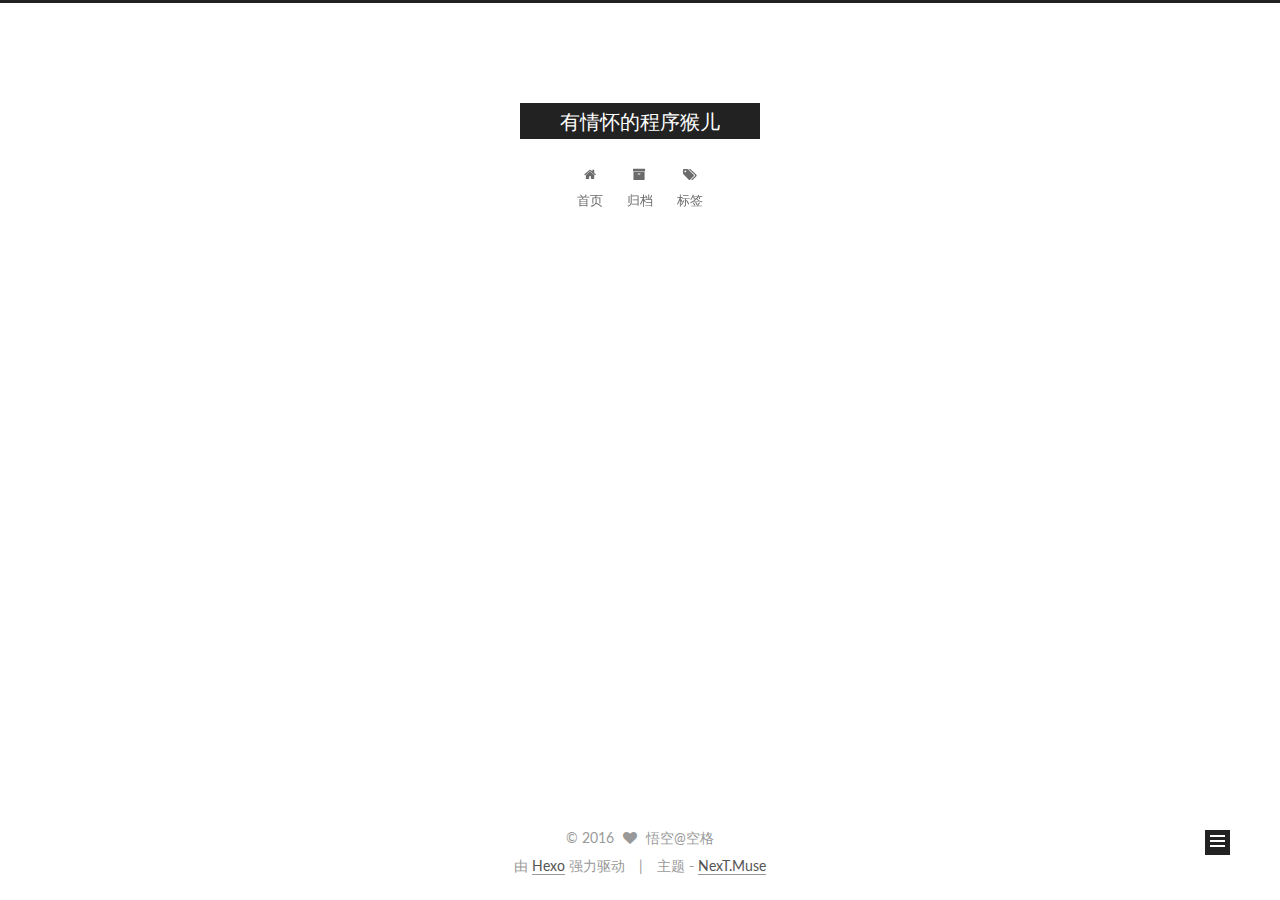
==== index.html @ 53097a5e "Site updated: 2016-04-19 02:15:05" ====
<!doctype html>



  


<html class="theme-next muse use-motion">
<head>
  <meta charset="UTF-8"/>
<meta http-equiv="X-UA-Compatible" content="IE=edge,chrome=1" />
<meta name="viewport" content="width=device-width, initial-scale=1, maximum-scale=1"/>



<meta http-equiv="Cache-Control" content="no-transform" />
<meta http-equiv="Cache-Control" content="no-siteapp" />












  <link href="/vendors/fancybox/source/jquery.fancybox.css?v=2.1.5" rel="stylesheet" type="text/css"/>




  
  
  
  

  
    
    
  

  

  

  

  

  
    
    
    <link href="//fonts.googleapis.com/css?family=Lato:300,300italic,400,400italic,700,700italic&subset=latin,latin-ext" rel="stylesheet" type="text/css">
  




<link href="/vendors/font-awesome/css/font-awesome.min.css?v=4.4.0" rel="stylesheet" type="text/css" />

<link href="/css/main.css?v=5.0.1" rel="stylesheet" type="text/css" />


  <meta name="keywords" content="Hexo, NexT" />








  <link rel="shortcut icon" type="image/x-icon" href="/favicon.ico?v=5.0.1" />






<meta name="description">
<meta property="og:type" content="website">
<meta property="og:title" content="有情怀的程序猴儿">
<meta property="og:url" content="http://yoursite.com/index.html">
<meta property="og:site_name" content="有情怀的程序猴儿">
<meta property="og:description">
<meta name="twitter:card" content="summary">
<meta name="twitter:title" content="有情怀的程序猴儿">
<meta name="twitter:description">



<script type="text/javascript" id="hexo.configuration">
  var NexT = window.NexT || {};
  var CONFIG = {
    scheme: 'Muse',
    sidebar: {"position":"left","display":"post"},
    fancybox: true,
    motion: true,
    duoshuo: {
      userId: 0,
      author: '博主'
    }
  };
</script>

  <title> 有情怀的程序猴儿 </title>
</head>

<body itemscope itemtype="http://schema.org/WebPage" lang="zh-Hans">

  










  
  
    
  

  <div class="container one-collumn sidebar-position-left 
   page-home 
 ">
    <div class="headband"></div>

    <header id="header" class="header" itemscope itemtype="http://schema.org/WPHeader">
      <div class="header-inner"><div class="site-meta ">
  

  <div class="custom-logo-site-title">
    <a href="/"  class="brand" rel="start">
      <span class="logo-line-before"><i></i></span>
      <span class="site-title">有情怀的程序猴儿</span>
      <span class="logo-line-after"><i></i></span>
    </a>
  </div>
  <p class="site-subtitle"></p>
</div>

<div class="site-nav-toggle">
  <button>
    <span class="btn-bar"></span>
    <span class="btn-bar"></span>
    <span class="btn-bar"></span>
  </button>
</div>

<nav class="site-nav">
  

  
    <ul id="menu" class="menu">
      
        
        <li class="menu-item menu-item-home">
          <a href="/" rel="section">
            
              <i class="menu-item-icon fa fa-home fa-fw"></i> <br />
            
            首页
          </a>
        </li>
      
        
        <li class="menu-item menu-item-archives">
          <a href="/archives" rel="section">
            
              <i class="menu-item-icon fa fa-archive fa-fw"></i> <br />
            
            归档
          </a>
        </li>
      
        
        <li class="menu-item menu-item-tags">
          <a href="/tags" rel="section">
            
              <i class="menu-item-icon fa fa-tags fa-fw"></i> <br />
            
            标签
          </a>
        </li>
      

      
    </ul>
  

  
</nav>

 </div>
    </header>

    <main id="main" class="main">
      <div class="main-inner">
        <div class="content-wrap">
          <div id="content" class="content">
            
  <section id="posts" class="posts-expand">
    
      

  
  

  
  
  

  <article class="post post-type-normal " itemscope itemtype="http://schema.org/Article">

    
      <header class="post-header">

        
        
          <h1 class="post-title" itemprop="name headline">
            
            
              
                
                <a class="post-title-link" href="/2016/04/19/wukong/" itemprop="url">
                  梦想小镇
                </a>
              
            
          </h1>
        

        <div class="post-meta">
          <span class="post-time">
            <span class="post-meta-item-icon">
              <i class="fa fa-calendar-o"></i>
            </span>
            <span class="post-meta-item-text">发表于</span>
            <time itemprop="dateCreated" datetime="2016-04-19T02:03:37+08:00" content="2016-04-19">
              2016-04-19
            </time>
          </span>

          

          
            
          

          

          
          

          
        </div>
      </header>
    


    <div class="post-body" itemprop="articleBody">

      
      

      
        
          
            <blockquote>
<p>与情怀的程序猴儿.</p>
</blockquote>

          
        
      
    </div>
    
    <div>
      
    </div>

    <div>
      
    </div>

    <footer class="post-footer">
      

      

      
      
        <div class="post-eof"></div>
      
    </footer>
  </article>


    
  </section>

  


          </div>
          


          

        </div>
        
          
  
  <div class="sidebar-toggle">
    <div class="sidebar-toggle-line-wrap">
      <span class="sidebar-toggle-line sidebar-toggle-line-first"></span>
      <span class="sidebar-toggle-line sidebar-toggle-line-middle"></span>
      <span class="sidebar-toggle-line sidebar-toggle-line-last"></span>
    </div>
  </div>

  <aside id="sidebar" class="sidebar">
    <div class="sidebar-inner">

      

      

      <section class="site-overview sidebar-panel  sidebar-panel-active ">
        <div class="site-author motion-element" itemprop="author" itemscope itemtype="http://schema.org/Person">
          <img class="site-author-image" itemprop="image"
               src="/images/default_avatar.jpg"
               alt="悟空@空格" />
          <p class="site-author-name" itemprop="name">悟空@空格</p>
          <p class="site-description motion-element" itemprop="description"></p>
        </div>
        <nav class="site-state motion-element">
          <div class="site-state-item site-state-posts">
            <a href="/archives">
              <span class="site-state-item-count">1</span>
              <span class="site-state-item-name">日志</span>
            </a>
          </div>

          

          

        </nav>

        

        <div class="links-of-author motion-element">
          
        </div>

        
        

        
        

      </section>

      

    </div>
  </aside>


        
      </div>
    </main>

    <footer id="footer" class="footer">
      <div class="footer-inner">
        <div class="copyright" >
  
  &copy; 
  <span itemprop="copyrightYear">2016</span>
  <span class="with-love">
    <i class="fa fa-heart"></i>
  </span>
  <span class="author" itemprop="copyrightHolder">悟空@空格</span>
</div>

<div class="powered-by">
  由 <a class="theme-link" href="http://hexo.io">Hexo</a> 强力驱动
</div>

<div class="theme-info">
  主题 -
  <a class="theme-link" href="https://github.com/iissnan/hexo-theme-next">
    NexT.Muse
  </a>
</div>

        

        
      </div>
    </footer>

    <div class="back-to-top">
      <i class="fa fa-arrow-up"></i>
    </div>
  </div>

  

<script type="text/javascript">
  if (Object.prototype.toString.call(window.Promise) !== '[object Function]') {
    window.Promise = null;
  }
</script>









  



  
  <script type="text/javascript" src="/vendors/jquery/index.js?v=2.1.3"></script>

  
  <script type="text/javascript" src="/vendors/fastclick/lib/fastclick.min.js?v=1.0.6"></script>

  
  <script type="text/javascript" src="/vendors/jquery_lazyload/jquery.lazyload.js?v=1.9.7"></script>

  
  <script type="text/javascript" src="/vendors/velocity/velocity.min.js?v=1.2.1"></script>

  
  <script type="text/javascript" src="/vendors/velocity/velocity.ui.min.js?v=1.2.1"></script>

  
  <script type="text/javascript" src="/vendors/fancybox/source/jquery.fancybox.pack.js?v=2.1.5"></script>


  


  <script type="text/javascript" src="/js/src/utils.js?v=5.0.1"></script>

  <script type="text/javascript" src="/js/src/motion.js?v=5.0.1"></script>



  
  

  

  


  <script type="text/javascript" src="/js/src/bootstrap.js?v=5.0.1"></script>



  



  



  
  
  

  

  

</body>
</html>
---- css/main.css ----
/* normalize.css v3.0.2 | MIT License | git.io/normalize */
html {
  font-family: sans-serif; /* 1 */
  -ms-text-size-adjust: 100%; /* 2 */
  -webkit-text-size-adjust: 100%; /* 2 */
}
body {
  margin: 0;
}
article,
aside,
details,
figcaption,
figure,
footer,
header,
hgroup,
main,
menu,
nav,
section,
summary {
  display: block;
}
audio,
canvas,
progress,
video {
  display: inline-block; /* 1 */
  vertical-align: baseline; /* 2 */
}
audio:not([controls]) {
  display: none;
  height: 0;
}
[hidden],
template {
  display: none;
}
a {
  background-color: transparent;
}
a:active,
a:hover {
  outline: 0;
}
abbr[title] {
  border-bottom: 1px dotted;
}
b,
strong {
  font-weight: bold;
}
dfn {
  font-style: italic;
}
h1 {
  font-size: 2em;
  margin: 0.67em 0;
}
mark {
  background: #ff0;
  color: #000;
}
small {
  font-size: 80%;
}
sub,
sup {
  font-size: 75%;
  line-height: 0;
  position: relative;
  vertical-align: baseline;
}
sup {
  top: -0.5em;
}
sub {
  bottom: -0.25em;
}
img {
  border: 0;
}
svg:not(:root) {
  overflow: hidden;
}
figure {
  margin: 1em 40px;
}
hr {
  -moz-box-sizing: content-box;
  box-sizing: content-box;
  height: 0;
}
pre {
  overflow: auto;
}
code,
kbd,
pre,
samp {
  font-family: monospace, monospace;
  font-size: 1em;
}
button,
input,
optgroup,
select,
textarea {
  color: inherit; /* 1 */
  font: inherit; /* 2 */
  margin: 0; /* 3 */
}
button {
  overflow: visible;
}
button,
select {
  text-transform: none;
}
button,
html input[type="button"],
input[type="reset"],
input[type="submit"] {
  -webkit-appearance: button; /* 2 */
  cursor: pointer; /* 3 */
}
button[disabled],
html input[disabled] {
  cursor: default;
}
button::-moz-focus-inner,
input::-moz-focus-inner {
  border: 0;
  padding: 0;
}
input {
  line-height: normal;
}
input[type="checkbox"],
input[type="radio"] {
  box-sizing: border-box; /* 1 */
  padding: 0; /* 2 */
}
input[type="number"]::-webkit-inner-spin-button,
input[type="number"]::-webkit-outer-spin-button {
  height: auto;
}
input[type="search"] {
  -webkit-appearance: textfield; /* 1 */
  -moz-box-sizing: content-box;
  -webkit-box-sizing: content-box; /* 2 */
  box-sizing: content-box;
}
input[type="search"]::-webkit-search-cancel-button,
input[type="search"]::-webkit-search-decoration {
  -webkit-appearance: none;
}
fieldset {
  border: 1px solid #c0c0c0;
  margin: 0 2px;
  padding: 0.35em 0.625em 0.75em;
}
legend {
  border: 0; /* 1 */
  padding: 0; /* 2 */
}
textarea {
  overflow: auto;
}
optgroup {
  font-weight: bold;
}
table {
  border-collapse: collapse;
  border-spacing: 0;
}
td,
th {
  padding: 0;
}
::selection {
  background: #262a30;
  color: #fff;
}
body {
  position: relative;
  font-family: 'Lato', "PingFang SC", "Microsoft YaHei", sans-serif;
  font-size: 14px;
  line-height: 2;
  color: #555;
  background: #fff;
}
@media (max-width: 767px) {
  body {
    padding-right: 0 !important;
  }
}
@media (min-width: 768px) and (max-width: 991px) {
  body {
    padding-right: 0 !important;
  }
}
@media (min-width: 1600px) {
  body {
    font-size: 16px;
  }
}
h1,
h2,
h3,
h4,
h5,
h6 {
  margin: 0;
  padding: 0;
  font-weight: bold;
  line-height: 1.5;
  font-family: 'Lato', "PingFang SC", "Microsoft YaHei", sans-serif;
}
h2,
h3,
h4,
h5,
h6 {
  margin: 20px 0 15px;
}
h1 {
  font-size: 22px;
}
@media (max-width: 767px) {
  h1 {
    font-size: 18px;
  }
}
h2 {
  font-size: 20px;
}
@media (max-width: 767px) {
  h2 {
    font-size: 16px;
  }
}
h3 {
  font-size: 18px;
}
@media (max-width: 767px) {
  h3 {
    font-size: 14px;
  }
}
h4 {
  font-size: 16px;
}
@media (max-width: 767px) {
  h4 {
    font-size: 12px;
  }
}
h5 {
  font-size: 14px;
}
@media (max-width: 767px) {
  h5 {
    font-size: 10px;
  }
}
h6 {
  font-size: 12px;
}
@media (max-width: 767px) {
  h6 {
    font-size: 8px;
  }
}
p {
  margin: 0 0 25px 0;
}
a {
  color: #555;
  text-decoration: none;
  border-bottom: 1px solid #999;
  word-wrap: break-word;
}
a:hover {
  color: #222;
  border-bottom-color: #222;
}
ul {
  list-style: none;
}
blockquote {
  margin: 0;
  padding: 0;
}
img {
  display: block;
  margin: auto;
  max-width: 100%;
  height: auto;
}
hr {
  margin: 40px 0;
  height: 3px;
  border: none;
  background-color: #ddd;
  background-image: repeating-linear-gradient(-45deg, #fff, #fff 4px, transparent 4px, transparent 8px);
}
blockquote {
  padding: 0 15px;
  color: #666;
  border-left: 4px solid #ddd;
}
blockquote cite::before {
  content: "-";
  padding: 0 5px;
}
dt {
  font-weight: 700;
}
dd {
  margin: 0;
  padding: 0;
}
.text-left {
  text-align: left;
}
.text-center {
  text-align: center;
}
.text-right {
  text-align: right;
}
.text-justify {
  text-align: justify;
}
.text-nowrap {
  white-space: nowrap;
}
.text-lowercase {
  text-transform: lowercase;
}
.text-uppercase {
  text-transform: uppercase;
}
.text-capitalize {
  text-transform: capitalize;
}
.center-block {
  display: block;
  margin-left: auto;
  margin-right: auto;
}
.clearfix:before,
.clearfix:after {
  content: " ";
  display: table;
}
.clearfix:after {
  clear: both;
}
.pullquote {
  width: 45%;
}
.pullquote.left {
  float: left;
  margin-left: 5px;
  margin-right: 10px;
}
.pullquote.right {
  float: right;
  margin-left: 10px;
  margin-right: 5px;
}
.highlight table,
.gist table {
  width: auto;
}
.highlight table td,
.gist table td {
  border: none;
}
.highlight a,
.gist a {
  color: #222 !important;
  text-decoration: none !important;
}
.affix.affix.affix {
  position: fixed;
}
.translation {
  margin-top: -20px;
  font-size: 14px;
  color: #999;
}
.scrollbar-measure {
  width: 100px;
  height: 100px;
  overflow: scroll;
  position: absolute;
  top: -9999px;
}
.use-motion .motion-element {
  opacity: 0;
}
#local-search-input {
  padding: 3px;
  border: none;
  text-indent: 14px;
  border-radius: 0;
  width: 140px;
  outline: none;
  border-bottom: 1px solid #999;
  background: inherit;
  opacity: 0.5;
}
#local-search-input:focus {
  opacity: 1;
}
.search-icon {
  position: absolute;
  top: 9px;
}
table {
  margin: 20px 0;
  width: 100%;
  border-collapse: collapse;
  border-spacing: 0;
  border: 1px solid #ddd;
  font-size: 14px;
  table-layout: fixed;
  word-wrap: break-word;
}
table>tbody>tr:nth-of-type(odd) {
  background-color: #f9f9f9;
}
table>tbody>tr:hover {
  background-color: #f5f5f5;
}
caption,
th,
td {
  padding: 8px;
  text-align: left;
  vertical-align: middle;
  font-weight: normal;
}
th,
td {
  border-bottom: 3px solid #ddd;
  border-right: 1px solid #eee;
}
th {
  padding-bottom: 10px;
  font-weight: 700;
}
td {
  border-bottom-width: 1px;
}
html,
body {
  height: 100%;
}
.container {
  position: relative;
  min-height: 100%;
}
.header-inner {
  margin: 0 auto;
  padding: 100px 0 70px;
  width: 700px;
}
@media (min-width: 1600px) {
  .container .header-inner {
    width: 900px;
  }
}
.main {
  padding-bottom: 150px;
}
.main-inner {
  margin: 0 auto;
  width: 700px;
}
@media (min-width: 1600px) {
  .container .main-inner {
    width: 900px;
  }
}
.footer {
  position: absolute;
  left: 0;
  bottom: 0;
  width: 100%;
  min-height: 50px;
}
.footer-inner {
  box-sizing: border-box;
  margin: 20px auto;
  width: 700px;
}
@media (min-width: 1600px) {
  .container .footer-inner {
    width: 900px;
  }
}
pre,
.highlight {
  overflow: auto;
  margin: 20px 0;
  padding: 15px;
  font-size: 13px;
  color: #4d4d4c;
  background: #f7f7f7;
  line-height: 1.6;
}
pre,
code {
  font-family: consolas, Menlo, "PingFang SC", "Microsoft YaHei", monospace;
}
code {
  padding: 2px 4px;
  word-break: break-all;
  color: #555;
  background: #eee;
  border-radius: 4px;
  font-size: 13px;
}
pre code {
  padding: 0;
  color: #4d4d4c;
  background: none;
  text-shadow: none;
}
.highlight pre {
  border: none;
  margin: 0;
  padding: 1px;
}
.highlight table {
  margin: 0;
  width: auto;
  border: none;
}
.highlight td {
  border: none;
  padding: 0;
}
.highlight figcaption {
  font-size: 0.85em;
  color: #8e908c;
  line-height: 1em;
  margin-bottom: 1em;
}
.highlight figcaption:before,
.highlight figcaption:after {
  content: " ";
  display: table;
}
.highlight figcaption:after {
  clear: both;
}
.highlight figcaption a {
  float: right;
}
.highlight .gutter pre {
  color: #666;
  text-align: right;
  padding-right: 20px;
}
.highlight .line {
  height: 20px;
}
pre .comment {
  color: #8e908c;
}
pre .variable,
pre .attribute,
pre .tag,
pre .regexp,
pre .ruby .constant,
pre .xml .tag .title,
pre .xml .pi,
pre .xml .doctype,
pre .html .doctype,
pre .css .id,
pre .css .class,
pre .css .pseudo {
  color: #c82829;
}
pre .number,
pre .preprocessor,
pre .built_in,
pre .literal,
pre .params,
pre .constant,
pre .command {
  color: #f5871f;
}
pre .ruby .class .title,
pre .css .rules .attribute,
pre .string,
pre .value,
pre .inheritance,
pre .header,
pre .ruby .symbol,
pre .xml .cdata,
pre .special,
pre .number,
pre .formula {
  color: #718c00;
}
pre .title,
pre .css .hexcolor {
  color: #3e999f;
}
pre .function,
pre .python .decorator,
pre .python .title,
pre .ruby .function .title,
pre .ruby .title .keyword,
pre .perl .sub,
pre .javascript .title,
pre .coffeescript .title {
  color: #4271ae;
}
pre .keyword,
pre .javascript .function {
  color: #8959a8;
}
.full-image.full-image.full-image {
  border: none;
  max-width: 100%;
  width: auto;
  margin: 20px auto;
}
@media (min-width: 992px) {
  .full-image.full-image.full-image {
    max-width: none;
    width: 126%;
    margin: 0 -13%;
  }
}
.blockquote-center,
.page-home .post-type-quote blockquote,
.page-post-detail .post-type-quote blockquote {
  position: relative;
  margin: 40px 0;
  padding: 0;
  border-left: none;
  text-align: center;
}
.blockquote-center::before,
.page-home .post-type-quote blockquote::before,
.page-post-detail .post-type-quote blockquote::before,
.blockquote-center::after,
.page-home .post-type-quote blockquote::after,
.page-post-detail .post-type-quote blockquote::after {
  position: absolute;
  content: ' ';
  display: block;
  width: 100%;
  height: 24px;
  opacity: 0.2;
  background-repeat: no-repeat;
  background-position: 0 -6px;
  background-size: 22px 22px;
}
.blockquote-center::before,
.page-home .post-type-quote blockquote::before,
.page-post-detail .post-type-quote blockquote::before {
  top: -20px;
  background-image: url("../images/quote-l.svg");
  border-top: 1px solid #ccc;
}
.blockquote-center::after,
.page-home .post-type-quote blockquote::after,
.page-post-detail .post-type-quote blockquote::after {
  bottom: -20px;
  background-image: url("../images/quote-r.svg");
  border-bottom: 1px solid #ccc;
  background-position: 100% 8px;
}
.blockquote-center p,
.page-home .post-type-quote blockquote p,
.page-post-detail .post-type-quote blockquote p,
.blockquote-center div,
.page-home .post-type-quote blockquote div,
.page-post-detail .post-type-quote blockquote div {
  text-align: center;
}
.post .post-body .group-picture img {
  box-sizing: border-box;
  padding: 0 3px;
  border: none;
}
.post .group-picture-row {
  overflow: hidden;
  margin-top: 6px;
}
.post .group-picture-row:first-child {
  margin-top: 0;
}
.post .group-picture-column {
  float: left;
}
.page-post-detail .post-body .group-picture-column {
  float: none;
  margin-top: 10px;
  width: auto !important;
}
.page-post-detail .post-body .group-picture-column img {
  margin: 0 auto;
}
.page-archive .group-picture-container {
  overflow: hidden;
}
.page-archive .group-picture-row {
  float: left;
}
.page-archive .group-picture-row:first-child {
  margin-top: 6px;
}
.page-archive .group-picture-column {
  max-width: 150px;
  max-height: 150px;
}
.btn {
  display: inline-block;
  padding: 0 20px;
  font-size: 14px;
  color: #fff;
  background: #222;
  border: 2px solid #222;
  text-decoration: none;
  border-radius: 0;
  transition-property: background-color;
  transition-duration: 0.2s;
  transition-timing-function: ease-in-out;
  transition-delay: 0s;
}
.btn:hover,
.post-more-link .btn:hover {
  border-color: #222;
  color: #222;
  background: #fff;
}
.btn-bar {
  display: block;
  width: 22px;
  height: 2px;
  background: #555;
  border-radius: 1px;
}
.btn-bar+.btn-bar {
  margin-top: 4px;
}
.pagination {
  margin: 120px 0 40px;
  text-align: center;
  border-top: 1px solid #eee;
}
.page-number-basic,
.pagination .prev,
.pagination .next,
.pagination .page-number,
.pagination .space {
  display: inline-block;
  position: relative;
  top: -1px;
  margin: 0 10px;
  padding: 0 10px;
  line-height: 30px;
}
@media (max-width: 767px) {
  .page-number-basic,
  .pagination .prev,
  .pagination .next,
  .pagination .page-number,
  .pagination .space {
    margin: 0 5px;
  }
}
.pagination .prev,
.pagination .next,
.pagination .page-number {
  border-bottom: 0;
  border-top: 1px solid #eee;
  transition-property: border-color;
  transition-duration: 0.2s;
  transition-timing-function: ease-in-out;
  transition-delay: 0s;
}
.pagination .prev:hover,
.pagination .next:hover,
.pagination .page-number:hover {
  border-top-color: #222;
}
.pagination .space {
  padding: 0;
  margin: 0;
}
.pagination .prev {
  margin-left: 0;
}
.pagination .next {
  margin-right: 0;
}
.pagination .page-number.current {
  color: #fff;
  background: #ccc;
  border-top-color: #ccc;
}
@media (max-width: 767px) {
  .pagination {
    border-top: none;
  }
  .pagination .prev,
  .pagination .next,
  .pagination .page-number {
    margin-bottom: 10px;
    border-top: 0;
    border-bottom: 1px solid #eee;
  }
  .pagination .prev:hover,
  .pagination .next:hover,
  .pagination .page-number:hover {
    border-bottom-color: #222;
  }
}
.comments {
  margin: 60px 20px 0;
}
.tag-cloud {
  text-align: center;
}
.tag-cloud a {
  display: inline-block;
  margin: 10px;
}
.back-to-top {
  box-sizing: border-box;
  position: fixed;
  bottom: -100px;
  right: 50px;
  z-index: 1050;
  padding: 0 6px;
  width: 25px;
  background: #222;
  font-size: 12px;
  opacity: 1;
  color: #fff;
  cursor: pointer;
  text-align: center;
  -webkit-transform: translateZ(0);
  transition-property: bottom;
  transition-duration: 0.2s;
  transition-timing-function: ease-in-out;
  transition-delay: 0s;
}
@media (max-width: 767px) {
  .back-to-top {
    display: none;
  }
}
@media (min-width: 768px) and (max-width: 991px) {
  .back-to-top {
    display: none;
  }
}
.back-to-top.back-to-top-on {
  bottom: 19px;
}
.header {
  background: #fff;
}
.header-inner {
  position: relative;
}
.headband {
  height: 3px;
  background: #222;
}
.site-meta {
  margin: 0;
  text-align: center;
}
@media (max-width: 767px) {
  .site-meta {
    text-align: center;
  }
}
.brand {
  position: relative;
  display: inline-block;
  padding: 0 40px;
  color: #fff;
  background: #222;
  border-bottom: none;
}
.brand:hover {
  color: #fff;
}
.logo {
  display: inline-block;
  margin-right: 5px;
  line-height: 36px;
  vertical-align: top;
}
.site-title {
  display: inline-block;
  vertical-align: top;
  line-height: 36px;
  font-size: 20px;
  font-weight: normal;
  font-family: 'Lato', "PingFang SC", "Microsoft YaHei", sans-serif;
}
.site-subtitle {
  margin-top: 10px;
  font-size: 13px;
  color: #999;
}
.use-motion .brand {
  opacity: 0;
}
.use-motion .logo,
.use-motion .site-title,
.use-motion .site-subtitle {
  opacity: 0;
  position: relative;
  top: -10px;
}
.site-nav-toggle {
  display: none;
  position: absolute;
  top: 10px;
  left: 10px;
}
@media (max-width: 767px) {
  .site-nav-toggle {
    display: block;
  }
}
.site-nav-toggle button {
  margin-top: 2px;
  padding: 9px 10px;
  background: transparent;
  border: none;
}
@media (max-width: 767px) {
  .site-nav {
    display: none;
    margin: 0 -10px;
    padding: 0 10px;
    clear: both;
    border-top: 1px solid #ddd;
  }
}
@media (min-width: 768px) and (max-width: 991px) {
  .site-nav {
    display: block !important;
  }
}
@media (min-width: 992px) {
  .site-nav {
    display: block !important;
  }
}
.menu {
  margin-top: 20px;
  padding-left: 0;
  text-align: center;
}
.menu .menu-item {
  display: inline-block;
  margin: 0 10px;
}
@media screen and (max-width: 767px) {
  .menu .menu-item {
    margin-top: 10px;
  }
}
.menu .menu-item a {
  display: block;
  font-size: 13px;
  text-transform: capitalize;
  line-height: inherit;
  border-bottom: 1px solid transparent;
  transition-property: border-color;
  transition-duration: 0.2s;
  transition-timing-function: ease-in-out;
  transition-delay: 0s;
}
.menu .menu-item a:hover {
  border-bottom-color: #222;
}
.menu .menu-item .fa {
  margin-right: 5px;
}
.use-motion .menu-item {
  opacity: 0;
}
.post-body {
  font-family: 'Lato', "PingFang SC", "Microsoft YaHei", sans-serif;
}
@media (max-width: 767px) {
  .post-body {
    word-break: break-all;
  }
}
.post-body .fancybox img {
  display: block !important;
  margin: 0 auto;
  cursor: pointer;
  cursor: zoom-in;
  cursor: -webkit-zoom-in;
}
.post-body .image-caption,
.post-body .figure .caption {
  margin: 10px auto 15px;
  text-align: center;
  font-size: 14px;
  color: #999;
  font-weight: bold;
  line-height: 1;
}
.post-sticky-flag {
  display: inline-block;
  font-size: 16px;
  -ms-transform: rotate(30deg);
  transform: rotate(30deg);
}
.posts-expand {
  padding-top: 40px;
}
@media (max-width: 767px) {
  .posts-expand {
    margin: 0 20px;
  }
  .post-body pre,
  .post-body .highlight {
    padding: 10px;
  }
  .post-body pre .gutter pre,
  .post-body .highlight .gutter pre {
    padding-right: 10px;
  }
}
@media (min-width: 992px) {
  .posts-expand .post-body {
    text-align: justify;
  }
}
.posts-expand .post-body h2,
.posts-expand .post-body h3,
.posts-expand .post-body h4,
.posts-expand .post-body h5,
.posts-expand .post-body h6 {
  padding-top: 10px;
}
.posts-expand .post-body h2 .header-anchor,
.posts-expand .post-body h3 .header-anchor,
.posts-expand .post-body h4 .header-anchor,
.posts-expand .post-body h5 .header-anchor,
.posts-expand .post-body h6 .header-anchor {
  float: right;
  margin-left: 10px;
  color: #ccc;
  border-bottom-style: none;
  visibility: hidden;
}
.posts-expand .post-body h2 .header-anchor:hover,
.posts-expand .post-body h3 .header-anchor:hover,
.posts-expand .post-body h4 .header-anchor:hover,
.posts-expand .post-body h5 .header-anchor:hover,
.posts-expand .post-body h6 .header-anchor:hover {
  color: inherit;
}
.posts-expand .post-body h2:hover .header-anchor,
.posts-expand .post-body h3:hover .header-anchor,
.posts-expand .post-body h4:hover .header-anchor,
.posts-expand .post-body h5:hover .header-anchor,
.posts-expand .post-body h6:hover .header-anchor {
  visibility: visible;
}
.posts-expand .post-body ul li {
  list-style: circle;
}
.posts-expand .post-body img {
  box-sizing: border-box;
  margin: auto;
  padding: 3px;
  border: 1px solid #ddd;
}
.posts-expand .fancybox img {
  margin: 0 auto;
}
@media (max-width: 767px) {
  .posts-collapse {
    margin: 0 20px;
  }
  .posts-collapse .post-title,
  .posts-collapse .post-meta {
    display: block;
    width: auto;
    text-align: left;
  }
}
.posts-collapse {
  position: relative;
  z-index: 1010;
  margin-left: 55px;
}
.posts-collapse::after {
  content: " ";
  position: absolute;
  top: 20px;
  left: 0;
  margin-left: -2px;
  width: 4px;
  height: 100%;
  background: #f5f5f5;
  z-index: -1;
}
@media (max-width: 767px) {
  .posts-collapse {
    margin: 0 20px;
  }
}
.posts-collapse .collection-title {
  position: relative;
  margin: 60px 0;
}
.posts-collapse .collection-title h2 {
  margin-left: 20px;
}
.posts-collapse .collection-title small {
  color: #bbb;
}
.posts-collapse .collection-title::before {
  content: " ";
  position: absolute;
  left: 0;
  top: 50%;
  margin-left: -4px;
  margin-top: -4px;
  width: 8px;
  height: 8px;
  background: #bbb;
  border-radius: 50%;
}
.posts-collapse .post {
  margin: 30px 0;
}
.posts-collapse .post-header {
  position: relative;
  transition-duration: 0.2s;
  transition-timing-function: ease-in-out;
  transition-delay: 0s;
  transition-property: border;
  border-bottom: 1px dashed #ccc;
}
.posts-collapse .post-header::before {
  content: " ";
  position: absolute;
  left: 0;
  top: 12px;
  width: 6px;
  height: 6px;
  margin-left: -4px;
  background: #bbb;
  border-radius: 50%;
  border: 1px solid #fff;
  transition-duration: 0.2s;
  transition-timing-function: ease-in-out;
  transition-delay: 0s;
  transition-property: background;
}
.posts-collapse .post-header:hover {
  border-bottom-color: #666;
}
.posts-collapse .post-header:hover::before {
  background: #222;
}
.posts-collapse .post-meta {
  position: absolute;
  font-size: 12px;
  left: 20px;
  top: 5px;
}
.posts-collapse .post-comments-count {
  display: none;
}
.posts-collapse .post-title {
  margin-left: 60px;
  font-size: 16px;
  font-weight: normal;
  line-height: inherit;
}
.posts-collapse .post-title::after {
  margin-left: 3px;
  opacity: 0.6;
}
.posts-collapse .post-title a {
  color: #666;
  border-bottom: none;
}
.page-home .post-type-quote .post-header,
.page-post-detail .post-type-quote .post-header,
.page-home .post-type-quote .post-tags,
.page-post-detail .post-type-quote .post-tags {
  display: none;
}
.posts-expand .post-title {
  font-size: 26px;
  text-align: center;
  word-break: break-word;
}
@media (max-width: 767px) {
  .posts-expand .post-title {
    font-size: 22px;
  }
}
.posts-expand .post-title-link {
  display: inline-block;
  position: relative;
  color: #555;
  border-bottom: none;
  line-height: 1.2;
  vertical-align: top;
}
.posts-expand .post-title-link::before {
  content: "";
  position: absolute;
  width: 100%;
  height: 2px;
  bottom: 0;
  left: 0;
  background-color: #000;
  visibility: hidden;
  transform: scaleX(0);
  transition-duration: 0.2s;
  transition-timing-function: ease-in-out;
  transition-delay: 0s;
}
.posts-expand .post-title-link:hover::before {
  visibility: visible;
  transform: scaleX(1);
}
.posts-expand .post-title-link .fa {
  font-size: 16px;
}
.posts-expand .post-meta {
  margin: 3px 0 60px 0;
  color: #999;
  font-family: 'Lato', "PingFang SC", "Microsoft YaHei", sans-serif;
  font-size: 12px;
  text-align: center;
}
.posts-expand .post-meta .post-category-list {
  display: inline-block;
  margin: 0;
  padding: 3px;
}
.posts-expand .post-meta .post-category-list-link {
  color: #999;
}
.post-meta-item-icon {
  display: none;
  margin-right: 3px;
}
@media (min-width: 768px) and (max-width: 991px) {
  .post-meta-item-icon {
    display: inline-block;
  }
}
@media (max-width: 767px) {
  .post-meta-item-icon {
    display: inline-block;
  }
}
@media (min-width: 768px) and (max-width: 991px) {
  .post-meta-item-text {
    display: none;
  }
}
@media (max-width: 767px) {
  .post-meta-item-text {
    display: none;
  }
}
@media (max-width: 767px) {
  .posts-expand .post-comments-count {
    display: none;
  }
}
.post-more-link {
  margin-top: 50px;
}
.post-more-link .btn {
  color: #fff;
  font-size: 14px;
  background: #222;
  border-radius: 0;
  line-height: 2;
}
.posts-expand .post-tags {
  margin-top: 40px;
  text-align: center;
}
.posts-expand .post-tags a {
  display: inline-block;
  margin-right: 10px;
  font-size: 13px;
}
.post-nav {
  overflow: hidden;
  margin-top: 60px;
  padding: 10px;
  white-space: nowrap;
  border-top: 1px solid #eee;
}
.post-nav-item {
  display: inline-block;
  width: 50%;
  white-space: normal;
}
.post-nav-item a {
  position: relative;
  display: inline-block;
  line-height: 25px;
  font-size: 14px;
  color: #555;
  border-bottom: none;
}
.post-nav-item a:hover {
  color: #222;
  border-bottom: none;
}
.post-nav-item a:active {
  top: 2px;
}
.post-nav-item a i {
  font-size: 12px;
}
.post-nav-prev {
  text-align: right;
}
.posts-expand .post-eof {
  display: block;
  margin: 80px auto 60px;
  width: 8%;
  height: 1px;
  background: #ccc;
  text-align: center;
}
.post:last-child .post-eof.post-eof.post-eof {
  display: none;
}
.post-gallery {
  display: table;
  table-layout: fixed;
  width: 100%;
  border-collapse: separate;
}
.post-gallery-row {
  display: table-row;
}
.post-gallery .post-gallery-img {
  display: table-cell;
  text-align: center;
  vertical-align: middle;
  border: none;
}
.post-gallery .post-gallery-img img {
  max-width: 100%;
  max-height: 100%;
  border: none;
}
.fancybox-close,
.fancybox-close:hover {
  border: none;
}
.sidebar {
  position: fixed;
  right: 0;
  top: 0;
  bottom: 0;
  width: 0;
  z-index: 1040;
  box-shadow: inset 0 2px 6px #000;
  background: #222;
  -webkit-transform: translateZ(0);
}
.sidebar a {
  color: #999;
  border-bottom-color: #555;
}
.sidebar a:hover {
  color: #eee;
}
@media (min-width: 768px) and (max-width: 991px) {
  .sidebar {
    display: none !important;
  }
}
@media (max-width: 767px) {
  .sidebar {
    display: none !important;
  }
}
.sidebar-inner {
  position: relative;
  padding: 20px 10px;
  color: #999;
  text-align: center;
}
.sidebar-toggle {
  position: fixed;
  right: 50px;
  bottom: 45px;
  width: 15px;
  height: 15px;
  padding: 5px;
  background: #222;
  line-height: 0;
  z-index: 1050;
  cursor: pointer;
  -webkit-transform: translateZ(0);
}
@media (min-width: 768px) and (max-width: 991px) {
  .sidebar-toggle {
    display: none;
  }
}
@media (max-width: 767px) {
  .sidebar-toggle {
    display: none;
  }
}
.sidebar-toggle-line {
  position: relative;
  display: inline-block;
  vertical-align: top;
  height: 2px;
  width: 100%;
  background: #fff;
  margin-top: 3px;
}
.sidebar-toggle-line:first-child {
  margin-top: 0;
}
.site-author-image {
  display: block;
  margin: 0 auto;
  max-width: 96px;
  height: auto;
  border: 2px solid #333;
  padding: 2px;
}
.site-author-name {
  margin: 5px 0 0;
  color: #f5f5f5;
}
.site-description {
  margin-top: 5px;
  font-size: 14px;
  color: #555;
}
.site-state {
  overflow: hidden;
  line-height: 1.4;
  white-space: nowrap;
}
.site-state-item {
  display: inline-block;
  padding: 0 15px;
  border-left: 1px solid #333;
}
.site-state-item:first-child {
  border-left: none;
}
.site-state-item a {
  border-bottom: none;
}
.site-state-item-count {
  display: block;
  text-align: center;
  color: inherit;
  font-weight: 600;
  font-size: 18px;
}
.site-state-item-name {
  font-size: 13px;
  color: inherit;
}
.feed-link {
  margin-top: 20px;
}
.feed-link a {
  display: inline-block;
  padding: 0 15px;
  color: #fc6423;
  border: 1px solid #fc6423;
  border-radius: 4px;
}
.feed-link a i {
  color: #fc6423;
  font-size: 14px;
}
.feed-link a:hover {
  color: #fff;
  background: #fc6423;
}
.feed-link a:hover i {
  color: #fff;
}
.links-of-author {
  margin-top: 20px;
}
.links-of-author a {
  display: inline-block;
  vertical-align: middle;
  margin-right: 10px;
  margin-bottom: 10px;
  border-bottom-color: #555;
  font-size: 13px;
}
.links-of-author a:before {
  display: inline-block;
  vertical-align: middle;
  margin-right: 3px;
  content: " ";
  width: 4px;
  height: 4px;
  border-radius: 50%;
  background: #9f41ff;
}
.links-of-blogroll {
  font-size: 13px;
}
.links-of-blogroll-title {
  margin-top: 20px;
  font-size: 14px;
  font-weight: 600;
}
.links-of-blogroll-list {
  margin: 0;
  padding: 0;
}
.links-of-blogroll-item {
  padding: 2px 10px;
}
.sidebar-nav {
  margin: 0 0 20px;
  padding-left: 0;
}
.sidebar-nav li {
  display: inline-block;
  cursor: pointer;
  border-bottom: 1px solid transparent;
  font-size: 14px;
  color: #555;
}
.sidebar-nav li:hover {
  color: #f5f5f5;
}
.page-post-detail .sidebar-nav-toc {
  padding: 0 5px;
}
.page-post-detail .sidebar-nav-overview {
  margin-left: 10px;
}
.sidebar-nav .sidebar-nav-active {
  color: #87daff;
  border-bottom-color: #87daff;
}
.sidebar-nav .sidebar-nav-active:hover {
  color: #87daff;
}
.sidebar-panel {
  display: none;
}
.sidebar-panel-active {
  display: block;
}
.post-toc-empty {
  font-size: 14px;
  color: #666;
}
.post-toc-wrap {
  overflow: hidden;
}
.post-toc {
  overflow: auto;
}
.post-toc ol {
  margin: 0;
  padding: 0 2px 5px 10px;
  text-align: left;
  list-style: none;
  font-size: 14px;
}
.post-toc ol > ol {
  padding-left: 0;
}
.post-toc ol a {
  transition-duration: 0.2s;
  transition-timing-function: ease-in-out;
  transition-delay: 0s;
  transition-property: all;
  color: #999;
  border-bottom-color: #555;
}
.post-toc ol a:hover {
  color: #ccc;
  border-bottom-color: #ccc;
}
.post-toc .nav-item {
  overflow: hidden;
  text-overflow: ellipsis;
  white-space: nowrap;
  line-height: 1.8;
}
.post-toc .nav .nav-child {
  display: none;
}
.post-toc .nav .active > .nav-child {
  display: block;
}
.post-toc .nav .active-current > .nav-child {
  display: block;
}
.post-toc .nav .active-current > .nav-child > .nav-item {
  display: block;
}
.post-toc .nav .active > a {
  color: #87daff;
  border-bottom-color: #87daff;
}
.post-toc .nav .active-current > a {
  color: #87daff;
}
.post-toc .nav .active-current > a:hover {
  color: #87daff;
}
.footer {
  font-size: 14px;
  color: #999;
}
.footer img {
  border: none;
}
.footer-inner {
  text-align: center;
}
.with-love {
  display: inline-block;
  margin: 0 5px;
}
.powered-by,
.theme-info {
  display: inline-block;
}
.powered-by {
  margin-right: 10px;
}
.powered-by::after {
  content: "|";
  padding-left: 10px;
}
.cc-license {
  margin-top: 10px;
  text-align: center;
}
.cc-license .cc-opacity {
  opacity: 0.7;
  border-bottom: none;
}
.cc-license .cc-opacity:hover {
  opacity: 0.9;
}
.cc-license img {
  display: inline-block;
}
.theme-next #ds-thread #ds-reset {
  color: #555;
}
.theme-next #ds-thread #ds-reset .ds-replybox {
  margin-bottom: 30px;
}
.theme-next #ds-thread #ds-reset .ds-replybox .ds-avatar,
.theme-next #ds-reset .ds-avatar img {
  box-shadow: none;
}
.theme-next #ds-thread #ds-reset .ds-textarea-wrapper {
  border-color: #c7d4e1;
  background: none;
  border-top-right-radius: 3px;
  border-top-left-radius: 3px;
}
.theme-next #ds-thread #ds-reset .ds-textarea-wrapper textarea {
  height: 60px;
}
.theme-next #ds-reset .ds-rounded-top {
  border-radius: 0;
}
.theme-next #ds-thread #ds-reset .ds-post-toolbar {
  box-sizing: border-box;
  border: 1px solid #c7d4e1;
  background: #f6f8fa;
}
.theme-next #ds-thread #ds-reset .ds-post-options {
  height: 40px;
  border: none;
  background: none;
}
.theme-next #ds-thread #ds-reset .ds-toolbar-buttons {
  top: 11px;
}
.theme-next #ds-thread #ds-reset .ds-sync {
  top: 5px;
}
.theme-next #ds-thread #ds-reset .ds-post-button {
  top: 4px;
  right: 5px;
  width: 90px;
  height: 30px;
  border: 1px solid #c5ced7;
  border-radius: 3px;
  background-image: linear-gradient(#fbfbfc, #f5f7f9);
  color: #60676d;
}
.theme-next #ds-thread #ds-reset .ds-post-button:hover {
  background-position: 0 -30px;
  color: #60676d;
}
.theme-next #ds-thread #ds-reset .ds-comments-info {
  padding: 10px 0;
}
.theme-next #ds-thread #ds-reset .ds-sort {
  display: none;
}
.theme-next #ds-thread #ds-reset li.ds-tab a.ds-current {
  border: none;
  background: #f6f8fa;
  color: #60676d;
}
.theme-next #ds-thread #ds-reset li.ds-tab a.ds-current:hover {
  background-color: #e9f0f7;
  color: #60676d;
}
.theme-next #ds-thread #ds-reset li.ds-tab a {
  border-radius: 2px;
  padding: 5px;
}
.theme-next #ds-thread #ds-reset .ds-login-buttons p {
  color: #999;
  line-height: 36px;
}
.theme-next #ds-thread #ds-reset .ds-login-buttons .ds-service-list li {
  height: 28px;
}
.theme-next #ds-thread #ds-reset .ds-service-list a {
  background: none;
  padding: 5px;
  border: 1px solid;
  border-radius: 3px;
  text-align: center;
}
.theme-next #ds-thread #ds-reset .ds-service-list a:hover {
  color: #fff;
  background: #666;
}
.theme-next #ds-thread #ds-reset .ds-service-list .ds-weibo {
  color: #fc9b00;
  border-color: #fc9b00;
}
.theme-next #ds-thread #ds-reset .ds-service-list .ds-weibo:hover {
  background: #fc9b00;
}
.theme-next #ds-thread #ds-reset .ds-service-list .ds-qq {
  color: #60a3ec;
  border-color: #60a3ec;
}
.theme-next #ds-thread #ds-reset .ds-service-list .ds-qq:hover {
  background: #60a3ec;
}
.theme-next #ds-thread #ds-reset .ds-service-list .ds-renren {
  color: #2e7ac4;
  border-color: #2e7ac4;
}
.theme-next #ds-thread #ds-reset .ds-service-list .ds-renren:hover {
  background: #2e7ac4;
}
.theme-next #ds-thread #ds-reset .ds-service-list .ds-douban {
  color: #37994c;
  border-color: #37994c;
}
.theme-next #ds-thread #ds-reset .ds-service-list .ds-douban:hover {
  background: #37994c;
}
.theme-next #ds-thread #ds-reset .ds-service-list .ds-kaixin {
  color: #fef20d;
  border-color: #fef20d;
}
.theme-next #ds-thread #ds-reset .ds-service-list .ds-kaixin:hover {
  background: #fef20d;
}
.theme-next #ds-thread #ds-reset .ds-service-list .ds-netease {
  color: #f00;
  border-color: #f00;
}
.theme-next #ds-thread #ds-reset .ds-service-list .ds-netease:hover {
  background: #f00;
}
.theme-next #ds-thread #ds-reset .ds-service-list .ds-sohu {
  color: #ffcb05;
  border-color: #ffcb05;
}
.theme-next #ds-thread #ds-reset .ds-service-list .ds-sohu:hover {
  background: #ffcb05;
}
.theme-next #ds-thread #ds-reset .ds-service-list .ds-baidu {
  color: #2831e0;
  border-color: #2831e0;
}
.theme-next #ds-thread #ds-reset .ds-service-list .ds-baidu:hover {
  background: #2831e0;
}
.theme-next #ds-thread #ds-reset .ds-service-list .ds-google {
  color: #166bec;
  border-color: #166bec;
}
.theme-next #ds-thread #ds-reset .ds-service-list .ds-google:hover {
  background: #166bec;
}
.theme-next #ds-thread #ds-reset .ds-service-list .ds-weixin {
  color: #00ce0d;
  border-color: #00ce0d;
}
.theme-next #ds-thread #ds-reset .ds-service-list .ds-weixin:hover {
  background: #00ce0d;
}
.theme-next #ds-thread #ds-reset .ds-service-list .ds-more-services {
  border: none;
}
.theme-next #ds-thread #ds-reset .ds-service-list .ds-more-services:hover {
  background: none;
}
.theme-next #ds-reset .duoshuo-ua-admin {
  display: inline-block;
  color: #f00;
}
.theme-next #ds-reset .duoshuo-ua-platform,
.theme-next #ds-reset .duoshuo-ua-browser {
  color: #ccc;
}
.theme-next #ds-reset .duoshuo-ua-platform .fa,
.theme-next #ds-reset .duoshuo-ua-browser .fa {
  display: inline-block;
  margin-right: 3px;
}
.theme-next #ds-reset .duoshuo-ua-separator {
  display: inline-block;
  margin-left: 5px;
}
.theme-next .this_ua {
  background-color: #ccc !important;
  border-radius: 4px;
  padding: 0 5px !important;
  margin: 1px 1px !important;
  border: 1px solid #bbb !important;
  color: #fff;
  display: inline-block !important;
}
.theme-next .this_ua.admin {
  background-color: #d9534f !important;
  border-color: #d9534f !important;
}
.theme-next .this_ua.platform.iOS,
.theme-next .this_ua.platform.Mac,
.theme-next .this_ua.platform.Windows {
  background-color: #39b3d7 !important;
  border-color: #46b8da !important;
}
.theme-next .this_ua.platform.Linux {
  background-color: #3a3a3a !important;
  border-color: #1f1f1f !important;
}
.theme-next .this_ua.platform.Android {
  background-color: #00c47d !important;
  border-color: #01b171 !important;
}
.theme-next .this_ua.browser.Mobile,
.theme-next .this_ua.browser.Chrome {
  background-color: #5cb85c !important;
  border-color: #4cae4c !important;
}
.theme-next .this_ua.browser.Firefox {
  background-color: #f0ad4e !important;
  border-color: #eea236 !important;
}
.theme-next .this_ua.browser.Maxthon,
.theme-next .this_ua.browser.IE {
  background-color: #428bca !important;
  border-color: #357ebd !important;
}
.theme-next .this_ua.browser.baidu,
.theme-next .this_ua.browser.UCBrowser,
.theme-next .this_ua.browser.Opera {
  background-color: #d9534f !important;
  border-color: #d43f3a !important;
}
.theme-next .this_ua.browser.Android,
.theme-next .this_ua.browser.QQBrowser {
  background-color: #78ace9 !important;
  border-color: #4cae4c !important;
}
.post-spread {
  margin-top: 20px;
  text-align: center;
}
.jiathis_style {
  display: inline-block;
}
.jiathis_style a {
  border: none;
}
.post-spread {
  margin-top: 20px;
  text-align: center;
}
.bdshare-slide-button-box a {
  border: none;
}
.bdsharebuttonbox {
  display: inline-block;
}
.bdsharebuttonbox a {
  border: none;
}
ul.search-result-list {
  padding-left: 0px;
  margin: 0px 5px 0px 8px;
}
p.search-result {
  border-bottom: 1px dashed #ccc;
  padding: 5px 0;
}
a.search-result-title {
  font-weight: bold;
}
a.search-result {
  border-bottom: transparent;
  display: block;
  white-space: nowrap;
  overflow: hidden;
  text-overflow: ellipsis;
}
.search-keyword {
  border-bottom: 1px dashed #4088b8;
  font-weight: bold;
}
#local-search-result {
  height: 90%;
  overflow: auto;
}
.popup {
  display: none;
  position: fixed;
  top: 10%;
  left: 50%;
  width: 700px;
  height: 80%;
  margin-left: -350px;
  padding: 3px 0 0 10px;
  background: #fff;
  color: #333;
  z-index: 9999;
  border-radius: 5px;
}
@media (max-width: 767px) {
  .popup {
    padding: 3px;
    top: 0;
    left: 0;
    margin: 0;
    width: 100%;
    height: 100%;
    border-radius: 0px;
  }
}
.popoverlay {
  position: fixed;
  width: 100%;
  height: 100%;
  top: 0px;
  left: 0px;
  z-index: 2080;
  background-color: rgba(0,0,0,0.3);
}
#local-search-input {
  margin-bottom: 10px;
  width: 50%;
}
.popup-btn-close {
  position: absolute;
  top: 6px;
  right: 14px;
  color: #4ebd79;
  font-size: 14px;
  font-weight: bold;
  text-transform: uppercase;
  cursor: pointer;
}
#no-result {
  position: absolute;
  left: 44%;
  top: 42%;
  color: #ccc;
}
.site-uv,
.site-pv,
.page-pv {
  display: inline-block;
}
.site-uv .busuanzi-value,
.site-pv .busuanzi-value,
.page-pv .busuanzi-value {
  margin: 0 5px;
}
.site-uv {
  margin-right: 10px;
}
.site-uv::after {
  content: "|";
  padding-left: 10px;
}
.use-motion .post {
  opacity: 0;
}
.page-archive .archive-page-counter {
  position: relative;
  top: 3px;
  left: 20px;
}
@media (max-width: 767px) {
  .page-archive .archive-page-counter {
    top: 5px;
  }
}
.page-archive .posts-collapse .archive-move-on {
  position: absolute;
  top: 11px;
  left: 0;
  margin-left: -6px;
  width: 10px;
  height: 10px;
  opacity: 0.5;
  background: #555;
  border: 1px solid #fff;
  border-radius: 50%;
}
.category-all-page .category-all-title {
  text-align: center;
}
.category-all-page .category-all {
  margin-top: 20px;
}
.category-all-page .category-list {
  margin: 0;
  padding: 0;
  list-style: none;
}
.category-all-page .category-list-item {
  margin: 5px 10px;
}
.category-all-page .category-list-count {
  color: #bbb;
}
.category-all-page .category-list-count:before {
  display: inline;
  content: " (";
}
.category-all-page .category-list-count:after {
  display: inline;
  content: ") ";
}
.category-all-page .category-list-child {
  padding-left: 10px;
}
.page-post-detail .sidebar-toggle-line {
  background: #87daff;
}
.page-post-detail .comments {
  overflow: hidden;
}
@media (max-width: 767px) {
  .header-inner,
  .container .main-inner,
  .footer-inner {
    width: auto;
  }
}
.custom-logo .site-meta-headline {
  text-align: center;
}
.custom-logo .brand {
  background: none;
}
.custom-logo .site-title {
  margin: 10px auto 0;
  font-size: 24px;
  color: #222;
}
.custom-logo .site-title a {
  border: none;
}
.custom-logo-image {
  margin: 0 auto;
  padding: 5px;
  max-width: 150px;
  background: #fff;
}
@media (max-width: 767px) {
  .site-nav {
    position: absolute;
    left: 0;
    top: 52px;
    margin: 0;
    width: 100%;
    padding: 0;
    background: #fff;
    border-bottom: 1px solid #ddd;
  }
}
@media (max-width: 767px) {
  .menu {
    text-align: left;
  }
}
@media (max-width: 767px) {
  .menu .menu-item {
    display: block;
    margin: 0 10px;
    vertical-align: top;
  }
}
@media (max-width: 767px) {
  .menu .menu-item br {
    display: none;
  }
}
@media (max-width: 767px) {
  .menu .menu-item a {
    padding: 5px 10px;
  }
}
.menu .menu-item .fa {
  margin-right: 0;
}
.site-search form {
  display: none;
}
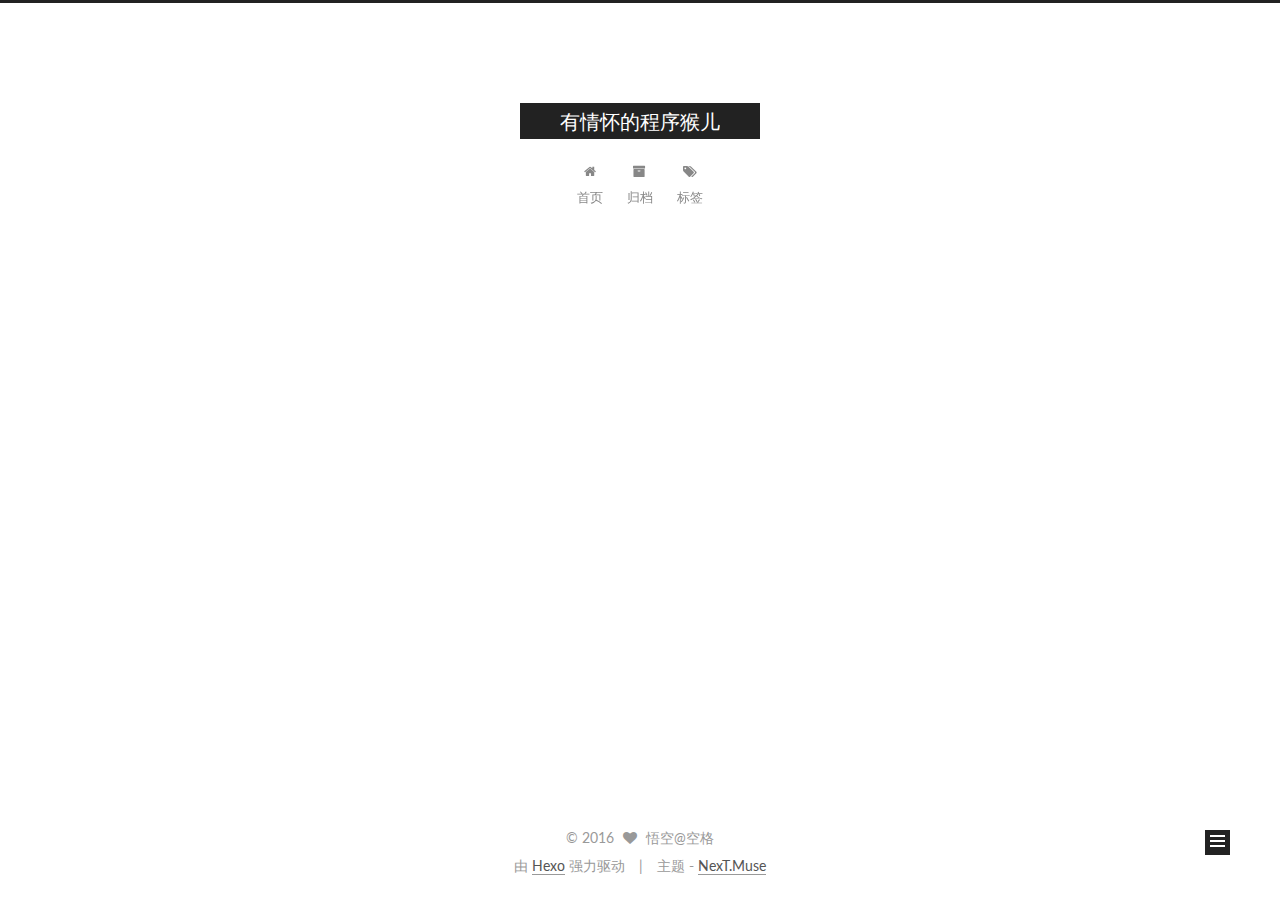
==== commit 55da77ec: "Site updated: 2016-04-19 02:22:40" ====
--- a/index.html
+++ b/index.html
@@ -337,7 +337,7 @@
       <section class="site-overview sidebar-panel  sidebar-panel-active ">
         <div class="site-author motion-element" itemprop="author" itemscope itemtype="http://schema.org/Person">
           <img class="site-author-image" itemprop="image"
-               src="/images/default_avatar.jpg"
+               src="/images/cjw.jpeg"
                alt="悟空@空格" />
           <p class="site-author-name" itemprop="name">悟空@空格</p>
           <p class="site-description motion-element" itemprop="description"></p>
--- a/css/main.css
+++ b/css/main.css
@@ -1534,7 +1534,7 @@
   width: 4px;
   height: 4px;
   border-radius: 50%;
-  background: #9f41ff;
+  background: #ff4d6e;
 }
 .links-of-blogroll {
   font-size: 13px;
